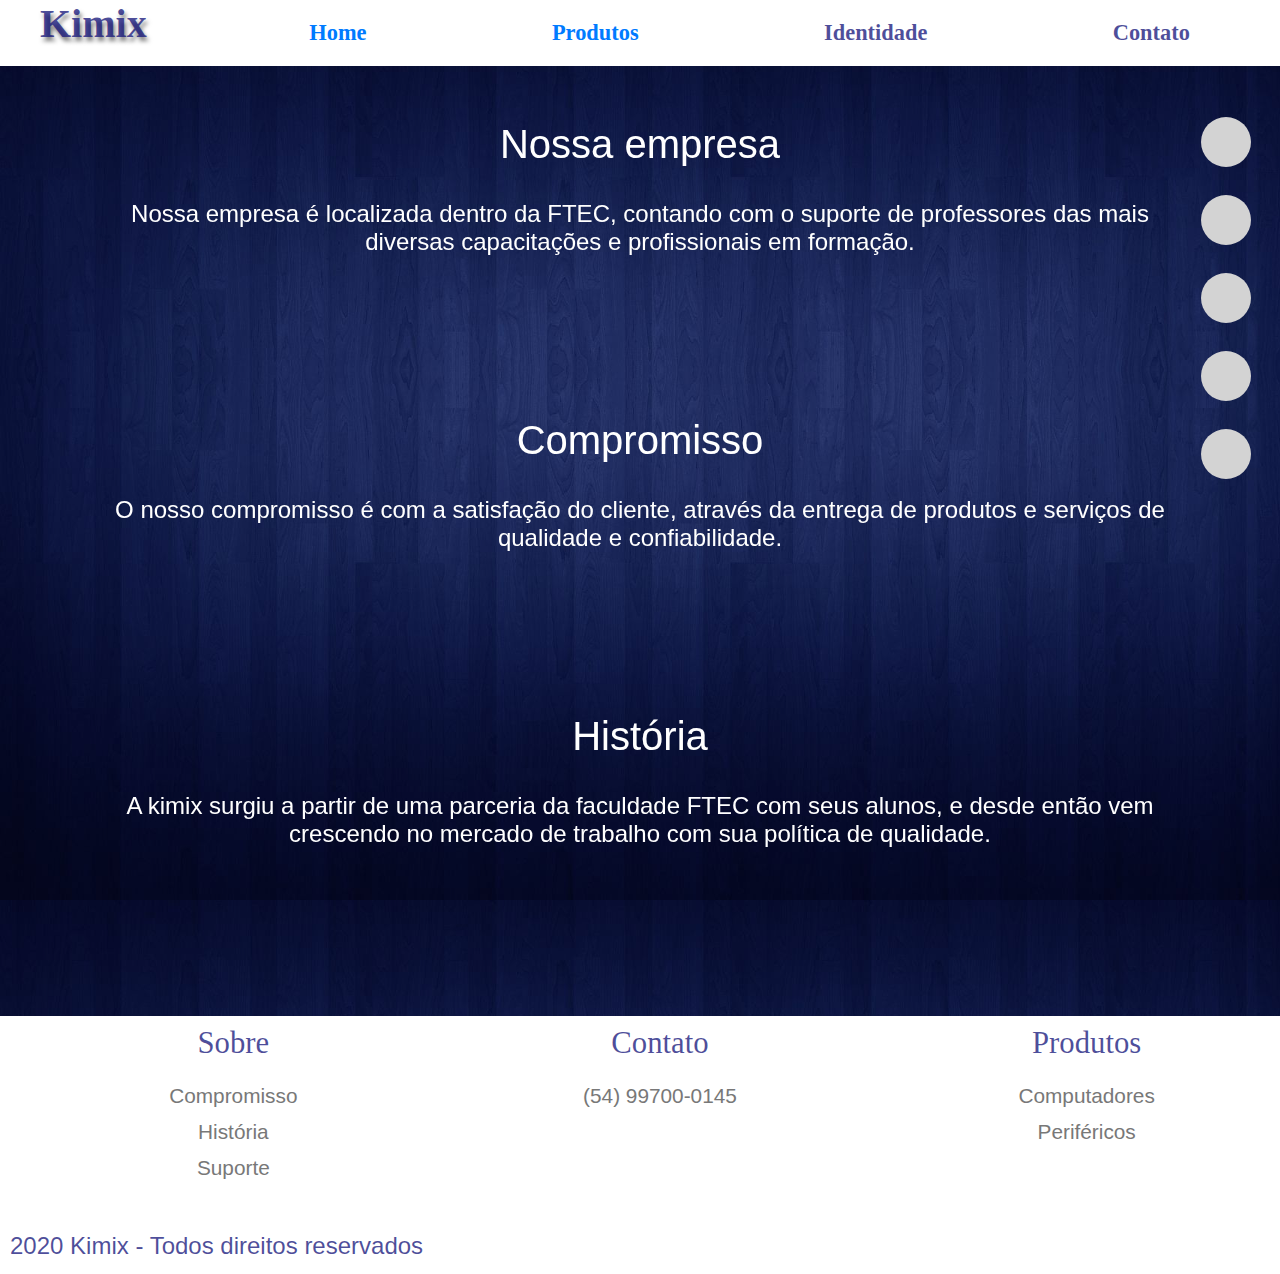
==== identidade.html @ 216456dc "Add files via upload" ====
<!DOCTYPE html>
<html>
	<head>
		<title>Kimix - Sobre nós</title>
		<meta http-equiv="content-type" content="text/html; charset=UTF-8">
		<meta http-equiv="X-UA-Compatible" content="IE=edge">
		<meta name="author" content="Lucca Rizzon">
		<meta name="company" content="Kimix eletrônicos">
		<link rel="stylesheet" href="assets/css/styler.min.css">
		<link rel="stylesheet" href="assets/fontawesome-free-5.13.0-web/css/all.css">
		<link rel="stylesheet" href="assets/css/bootstrap.min.css">
	</head>

	<body class="bodb">
		<ul class="social-network social-circle">
			<li><a href="#" class="icoRss" title="Rss"><i class="fa fa-rss"></i></a></li>
			<li><a href="#" class="icoFacebook" title="Facebook"><i class="fab fa-facebook-f"></i></i></a></li>
			<li><a href="#" class="icoTwitter" title="Twitter"><i class="fab fa-twitter"></i></a></li>
			<li><a href="#" class="icoGoogle" title="Google +"><i class="fab fa-google-plus"></i></a></li>
			<li><a href="#" class="icoLinkedin" title="Linkedin"><i class="fab fa-linkedin"></i></a></li>
		</ul>

		<div class="nav-header">
			<h1 class="logo">Kimix</h1>
			<ul class="prs mt-3 text-center">
				<a href="index.html"><li>Home</li></a>
				<a href="produtos.html"><li>Produtos</li></a>
				<li>Identidade</li>
				<li>Contato</li>
			</ul>
		</div>

		<div class="container hgh cla">
			<div class="row">
				<div class="col-md-12 text-center">
					<h1 class="mt-spec">Nossa empresa</h1><br>
					<p>Nossa empresa é localizada dentro da FTEC, contando com o suporte de professores das mais diversas capacitações e profissionais em formação.</p><br>
					<div class="anm text-center">
					<h1 class="mt-spec">Compromisso</h1><br>
					<p>O nosso compromisso é com a satisfação do cliente, através da entrega de produtos e serviços de qualidade e confiabilidade.</p><br>		
					<h1 class="mt-spec">História</h1><br>
						<p>A kimix surgiu a partir de uma parceria da faculdade FTEC com seus alunos, e desde então vem crescendo no 
						   mercado de trabalho com sua política de qualidade.</p><br>
					</div>
				</div>
			</div>
		</div>

		<footer class="flex-rw">
			<ul class="footer-list-top">
				<li><h4 class="footer-list-header">Sobre</h4></li>
				<li><a href='#' class="generic-anchor footer-list-anchor">Compromisso</a></li>
				<li><a href='#' class="generic-anchor footer-list-anchor">História</a></li>
				<li><a href='#' class="generic-anchor footer-list-anchor">Suporte</a></li>
			</ul>
			<ul class="footer-list-top">
				<li><h4 class="footer-list-header">Contato</h4></li>
				<li><a href='#' class="generic-anchor footer-list-anchor">(54) 99700-0145</a></li>
			</ul>
			<ul class="footer-list-top">
				<li><h4 class="footer-list-header">Produtos</h4></li>
				<li><a href='produtos.html' class="generic-anchor footer-list-anchor">Computadores</a></li>
				<li><a href='produtos.html' class="generic-anchor footer-list-anchor">Periféricos</a></li>
			</ul>
			<section class="footer-bottom-section flex-rw">
				<div class="footer-bottom-wrapper">
					<i class="fa fa-copyright" role="copyright">
					</i> 2020 Kimix<span class="footer-bottom-rights"> - Todos direitos reservados</span>
				</div>
			</section>
		</footer>

	</body>
</html>
---- assets/css/styler.min.css ----
.bodb{background:url(../imgs/walp_sub.jpg);background-size:cover}.cla{font-family:Arial;color:#fff}.nav-header{position:fixed;background:#fff;width:100%;min-height:4em;z-index:999}.nav-header ul li{top:11em;font-family:Jazz LET,fantasy;margin-left:8em;display:inline;transition:.4s}.prs{color:rgba(20,20,122,.76);font-size:1.4em;font-weight:700}.prs li:hover{cursor:pointer;color:#000;transition:.4s}.logo{position:absolute;left:1em;font-family:Jazz LET,fantasy;color:rgba(20,20,122,.76);text-shadow:2px 4px 4px rgba(0,0,0,.5);font-weight:700;transition:.5s}.logo:hover{color:#000;font-size:3em;text-shadow:3px 5px 17px rgba(0,0,0,.6);cursor:pointer;transition:.5s}.hgh{padding-bottom:8em}.cla p{font:1.5em "Open Sans",sans-serif}.anm div{background:#fff;border-radius:5px;width:100%;height:3em;transition:.6s;overflow:hidden}.anm h2{font:2.2em Jazz LET,fantasy;color:rgba(20,20,122,.76)}.anm div:hover{height:20em;cursor:pointer;transition:.6s}.anm div{color:0;font-weight:700}.anm ul{font-size:1.8em;list-style-type:none}.anm li{color:#787878}.mt-spec{margin-top:3em}.as *{margin-top:.7em;margin-bottom:1.5em;display:inline-block}body,html{height:100%}body{font:11px "Open Sans",sans-serif;margin:auto;display:flex;flex-flow:column nowrap}ul{list-style:none}a{text-decoration:none}.generic-anchor{color:#787878}.flex-rw{display:flex;flex-flow:row wrap}main{display:flex;align-items:center;justify-content:center;font:10em Oswald,sans-serif;color:#9b9b9b;line-height:1}footer{background:#fff;margin-top:auto;width:100%}.footer-list-top{width:33.333%}.footer-list-top>li{text-align:center;padding-bottom:10px}.footer-list-header{padding:10px 0 5px 0;color:rgba(20,20,122,.76);font:2.4vw Jazz LET,fantasy}.footer-list-anchor{font:1.3em "Open Sans",sans-serif}.footer-social-overlap>a{font-size:3em}.footer-social-overlap>a:not(:first-child){margin-left:.38em}.footer-bottom-section{width:100%;padding:10px;border-top:1px solid $primary-line-color;margin-top:10px}.footer-bottom-section>div:first-child{margin-right:auto}.footer-bottom-wrapper{font-size:1.5em;color:rgba(20,20,122,.76)}.footer-address{display:inline;font-style:normal}@media only screen and (max-width:768px){.footer-list-header{font-size:2em}.footer-list-anchor{font-size:1.1em}.footer-social-connect{font-size:2.5em}.footer-social-overlap>a{font-size:2.24em}.footer-bottom-wrapper{font-size:1.3em}}@media only screen and (max-width:568px){main{font-size:5em}.footer-list-top{width:100%}.footer-list-header{font-size:3em}.footer-list-anchor{font-size:1.5em}.footer-social-section{justify-content:center}.footer-social-section::after{top:25%}.footer-social-connect{margin-bottom:10px;padding:0 10px}.footer-social-overlap{display:flex;justify-content:center}.footer-social-icons-wrapper{width:100%;padding:0}.footer-social-overlap>a:not(:first-child){margin-left:20px}.footer-bottom-section{padding:0 5px 10px 5px}.footer-bottom-wrapper{text-align:center;width:100%;margin-top:10px}}@media only screen and (max-width:480px){.footer-social-overlap>a{margin:auto}.footer-social-overlap>a:not(:first-child){margin-left:0}.footer-bottom-rights{display:block}}@media only screen and (max-width:320px){.footer-list-header{font-size:2.2em}.footer-list-anchor{font-size:1.2em}.footer-social-connect{font-size:2.4em}.footer-social-overlap>a{font-size:2.24em}.footer-bottom-wrapper{font-size:1.3em}}ul.social-network{position:fixed;list-style:none;display:inline;right:1.5em;top:6em}ul.social-network li{display:block;margin:21px 5px}.social-network a.icoRss:hover{background-color:#f56505}.social-network a.icoFacebook:hover{background-color:#3b5998}.social-network a.icoTwitter:hover{background-color:#3cf}.social-network a.icoGoogle:hover{background-color:#bd3518}.social-network a.icoVimeo:hover{background-color:#0590b8}.social-network a.icoLinkedin:hover{background-color:#007bb7}.social-network a.icoFacebook:hover i,.social-network a.icoGoogle:hover i,.social-network a.icoLinkedin:hover i,.social-network a.icoRss:hover i,.social-network a.icoTwitter:hover i,.social-network a.icoVimeo:hover i{color:#fff}.socialHoverClass,a.socialIcon:hover{color:#44bcdd}.social-circle li a{display:inline-block;position:relative;margin:0 auto 0 auto;-moz-border-radius:50%;-webkit-border-radius:50%;border-radius:50%;text-align:center;width:50px;height:50px;font-size:20px;background-color:#d3d3d3}.social-circle li i{margin:0;line-height:50px;text-align:center}.social-circle li a:hover i,.triggeredHover{-moz-transform:rotate(360deg);-webkit-transform:rotate(360deg);-ms--transform:rotate(360deg);transform:rotate(360deg);-webkit-transition:all .2s;-moz-transition:all .2s;-o-transition:all .2s;-ms-transition:all .2s;transition:all .2s}.social-circle i{color:#fff;-webkit-transition:all .8s;-moz-transition:all .8s;-o-transition:all .8s;-ms-transition:all .8s;transition:all .8s}.card{display:inline;box-shadow:0 4px 8px 0 rgba(0,0,0,.2);max-width:300px;margin:auto;text-align:center;font-family:arial}.column{margin-left:.8em}.price{color:grey;font-size:22px}.card button{border:none;outline:0;padding:12px;color:#fff;background-color:#000;text-align:center;cursor:pointer;width:100%;font-size:18px}.card button:hover{opacity:.7}
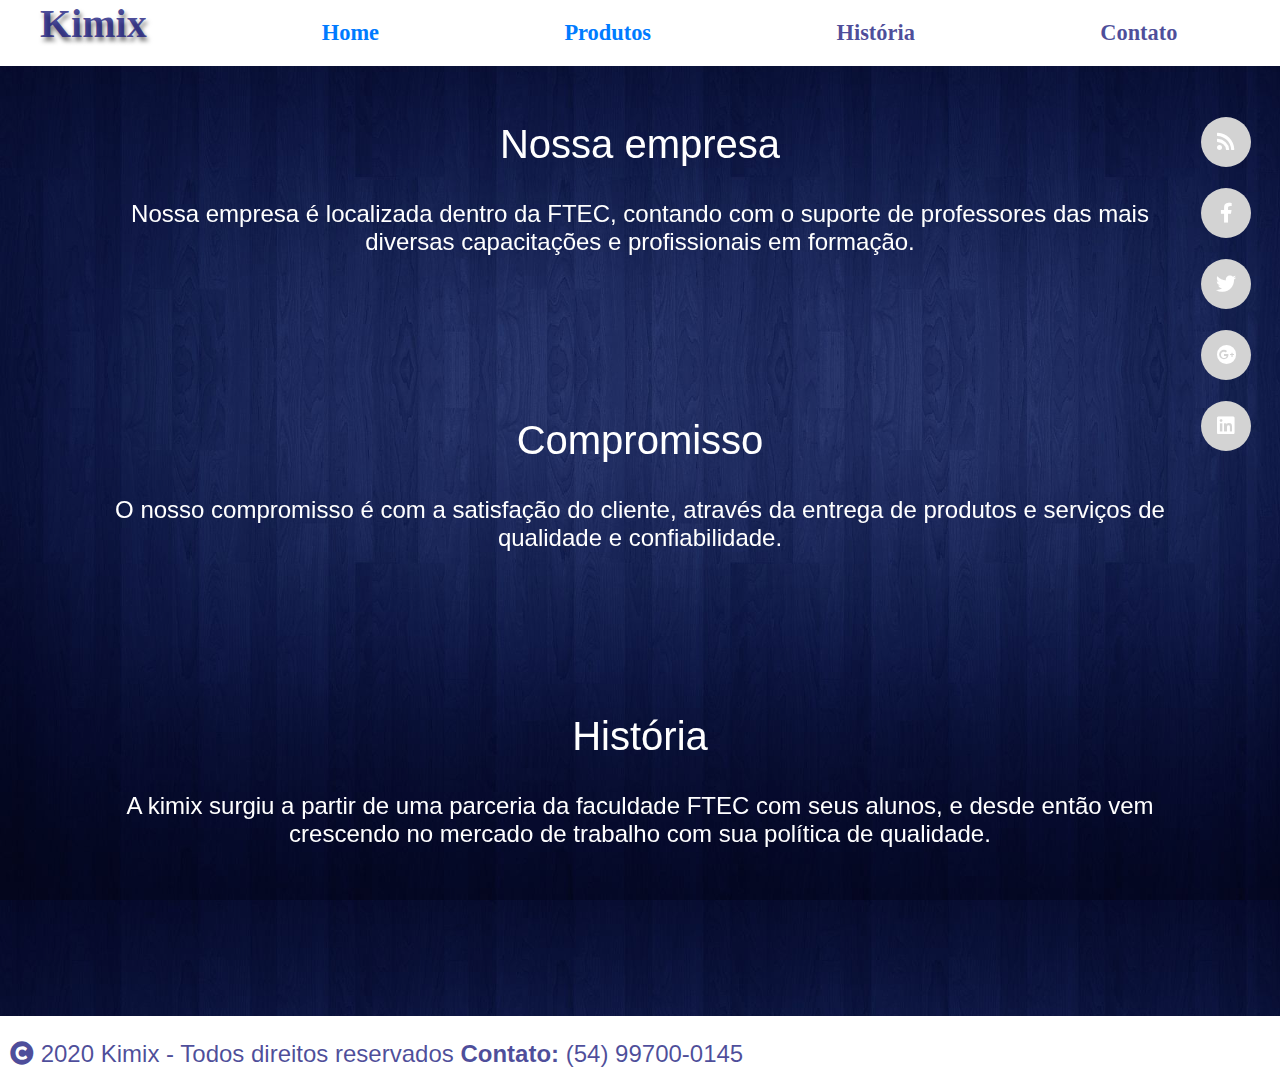
==== commit 75ad11e8: "Add files via upload" ====
--- a/identidade.html
+++ b/identidade.html
@@ -25,7 +25,7 @@
 			<ul class="prs mt-3 text-center">
 				<a href="index.html"><li>Home</li></a>
 				<a href="produtos.html"><li>Produtos</li></a>
-				<li>Identidade</li>
+				<li>História</li>
 				<li>Contato</li>
 			</ul>
 		</div>
@@ -46,29 +46,15 @@
 			</div>
 		</div>
 
-		<footer class="flex-rw">
-			<ul class="footer-list-top">
-				<li><h4 class="footer-list-header">Sobre</h4></li>
-				<li><a href='#' class="generic-anchor footer-list-anchor">Compromisso</a></li>
-				<li><a href='#' class="generic-anchor footer-list-anchor">História</a></li>
-				<li><a href='#' class="generic-anchor footer-list-anchor">Suporte</a></li>
-			</ul>
-			<ul class="footer-list-top">
-				<li><h4 class="footer-list-header">Contato</h4></li>
-				<li><a href='#' class="generic-anchor footer-list-anchor">(54) 99700-0145</a></li>
-			</ul>
-			<ul class="footer-list-top">
-				<li><h4 class="footer-list-header">Produtos</h4></li>
-				<li><a href='produtos.html' class="generic-anchor footer-list-anchor">Computadores</a></li>
-				<li><a href='produtos.html' class="generic-anchor footer-list-anchor">Periféricos</a></li>
-			</ul>
-			<section class="footer-bottom-section flex-rw">
-				<div class="footer-bottom-wrapper">
-					<i class="fa fa-copyright" role="copyright">
-					</i> 2020 Kimix<span class="footer-bottom-rights"> - Todos direitos reservados</span>
-				</div>
-			</section>
-		</footer>
+	<footer class="flex-rw">
+		<section class="footer-bottom-section flex-rw">
+			<div class="footer-bottom-wrapper">
+				<i class="fa fa-copyright" role="copyright"></i> 
+				2020 Kimix<span class="footer-bottom-rights"> - Todos direitos reservados</span>
+				<strong>Contato: </strong> <span class="footer-bottom-rights"> (54) 99700-0145</span>
+			</div>
+		</section>
+	</footer>
 
 	</body>
 </html>